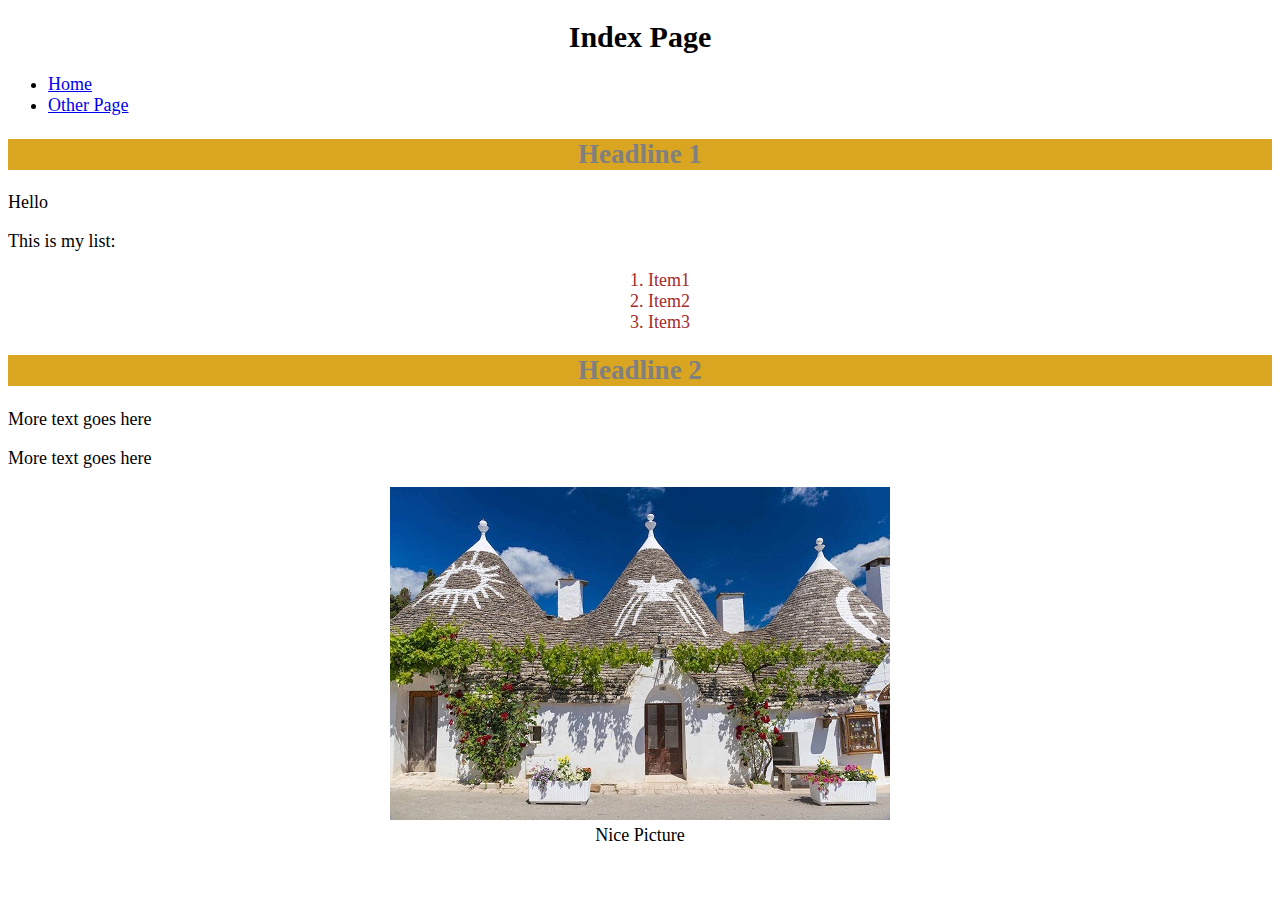
==== Front_End_II/index.html @ 36f28aef "front end 2 paskaita" ====
<!DOCTYPE html>
<html>
  <head>
    <title>Front End Task1</title>
    <link rel="stylesheet" href="style.css">
  </head>
  <h1>Index Page</h1>
  <body>
    <nav>
      <ul>
        <li><a href="index.html">Home</a></li>
        <li><a href="other.html">Other Page</a></li>
      </ul>
    </nav>
    <section>
      <div>
        <h2 class="headlines">Headline 1</h2>
        <p>Hello</p>
        <p>This is my list:</p>
        <ol class="items", id="list_item">
          <li>Item1</li>
          <li>Item2</li>
          <li>Item3</li>
        </ol>
      </div>
      <div>
        <h2 class="headlines">Headline 2</h2>
        <p>More text goes here</p>
        <p>More text goes here</p>
      </div>
      <div class="items", id="img_item">
        <figure>
          <img src="pic_trulli.jpg" alt="Trulli" width="500" height="333">
          <figcaption>Nice Picture </figcaption>
        </figure>
      </div>
    </section>
  </body>
  </html>
---- Front_End_II/style.css ----
h1 {
    font-family: Brush Script MT, cursive;
    font-size: 30px;
    text-align: center;
}

ul, section {
    font-family: Brush Script MT, cursive;
    font-size: 18px;
}

.headlines {
    background-color: goldenrod;
    color: grey;
    text-align: center;
}

.items {
    text-align: center;
}

#list_item {
    list-style-position: inside;
    color: brown;
}

#table_item {
    width: 100%;
    border: 1px solid;
    padding: 15px;
}
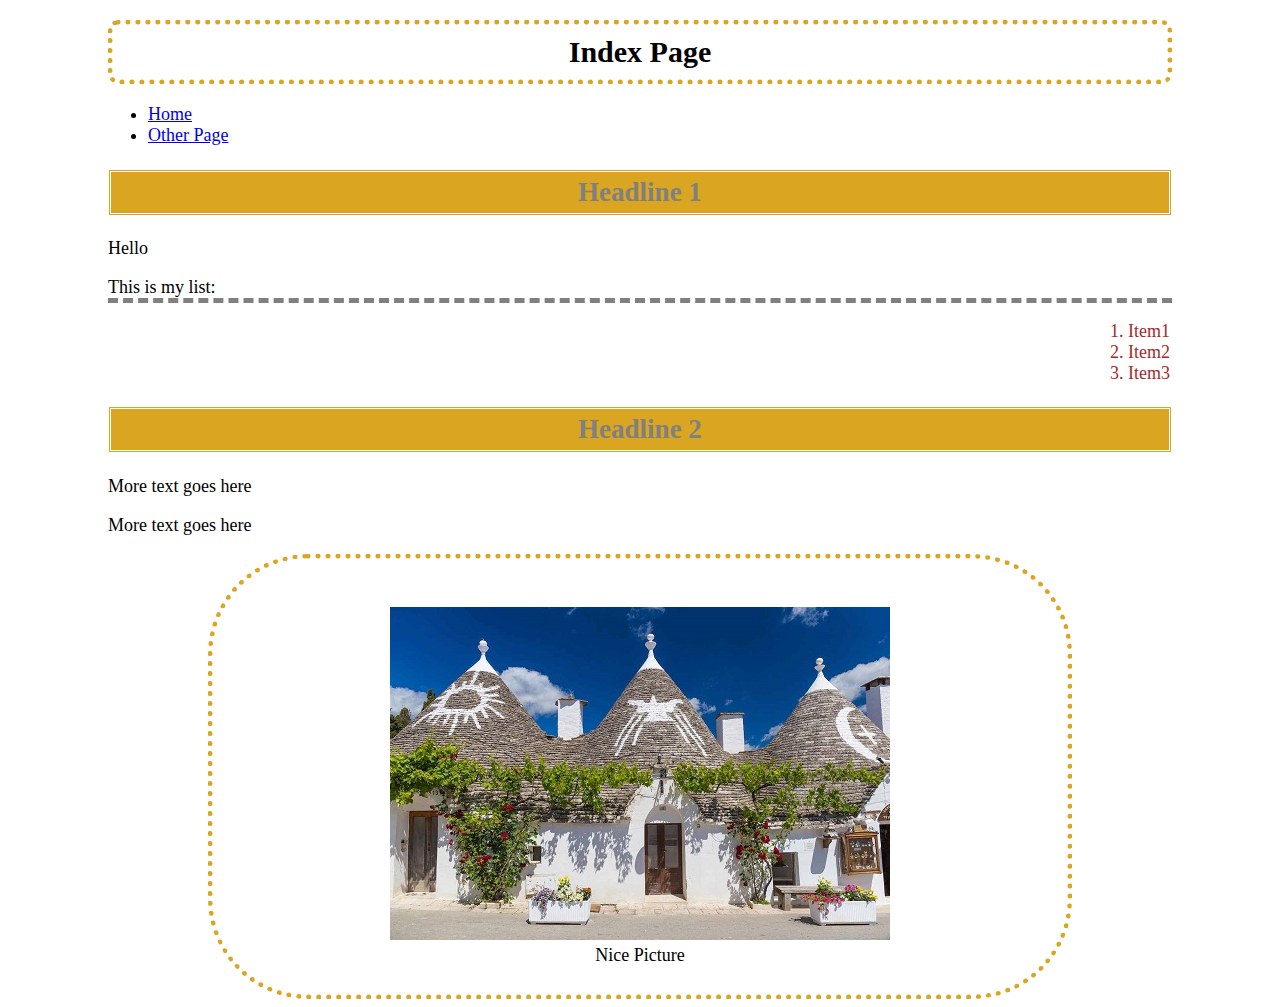
==== commit 1920113f: "front end 3 updates" ====
--- a/Front_End_II/index.html
+++ b/Front_End_II/index.html
@@ -4,8 +4,10 @@
     <title>Front End Task1</title>
     <link rel="stylesheet" href="style.css">
   </head>
-  <h1>Index Page</h1>
   <body>
+    <div>
+      <h1>Index Page</h1>
+    </div>
     <nav>
       <ul>
         <li><a href="index.html">Home</a></li>
@@ -16,7 +18,7 @@
       <div>
         <h2 class="headlines">Headline 1</h2>
         <p>Hello</p>
-        <p>This is my list:</p>
+        <p class="bottom-border">This is my list:</p>
         <ol class="items", id="list_item">
           <li>Item1</li>
           <li>Item2</li>
--- a/Front_End_II/style.css
+++ b/Front_End_II/style.css
@@ -2,17 +2,34 @@
     font-family: Brush Script MT, cursive;
     font-size: 30px;
     text-align: center;
+    border-style: dotted;
+    border-color: goldenrod;
+    border-radius: 10px;
+    border-width: 5px 5px 5px 5px;
+    padding: 10px 10px 10px 10px;
+    margin-right: 100px;
+    margin-left: 100px;
 }
 
 ul, section {
     font-family: Brush Script MT, cursive;
     font-size: 18px;
+    margin-right: 100px;
+    margin-left: 100px;
 }
 
 .headlines {
     background-color: goldenrod;
     color: grey;
     text-align: center;
+    border-style: double;
+    border-color: white;
+    padding: 5px 0px 5px 0px;
+
+}
+
+.bottom-border {
+    border-bottom: 5px dashed grey;
 }
 
 .items {
@@ -20,8 +37,20 @@
 }
 
 #list_item {
+    position: relative;
     list-style-position: inside;
     color: brown;
+    padding-left: 1000px;
+}
+
+#img_item {
+    border-style: dotted;
+    border-color: goldenrod;
+    border-radius: 100px;
+    border-width: 5px 5px 5px 5px;
+    padding: 30px 10px 10px 10px;
+    margin-right: 100px;
+    margin-left: 100px;
 }
 
 #table_item {
